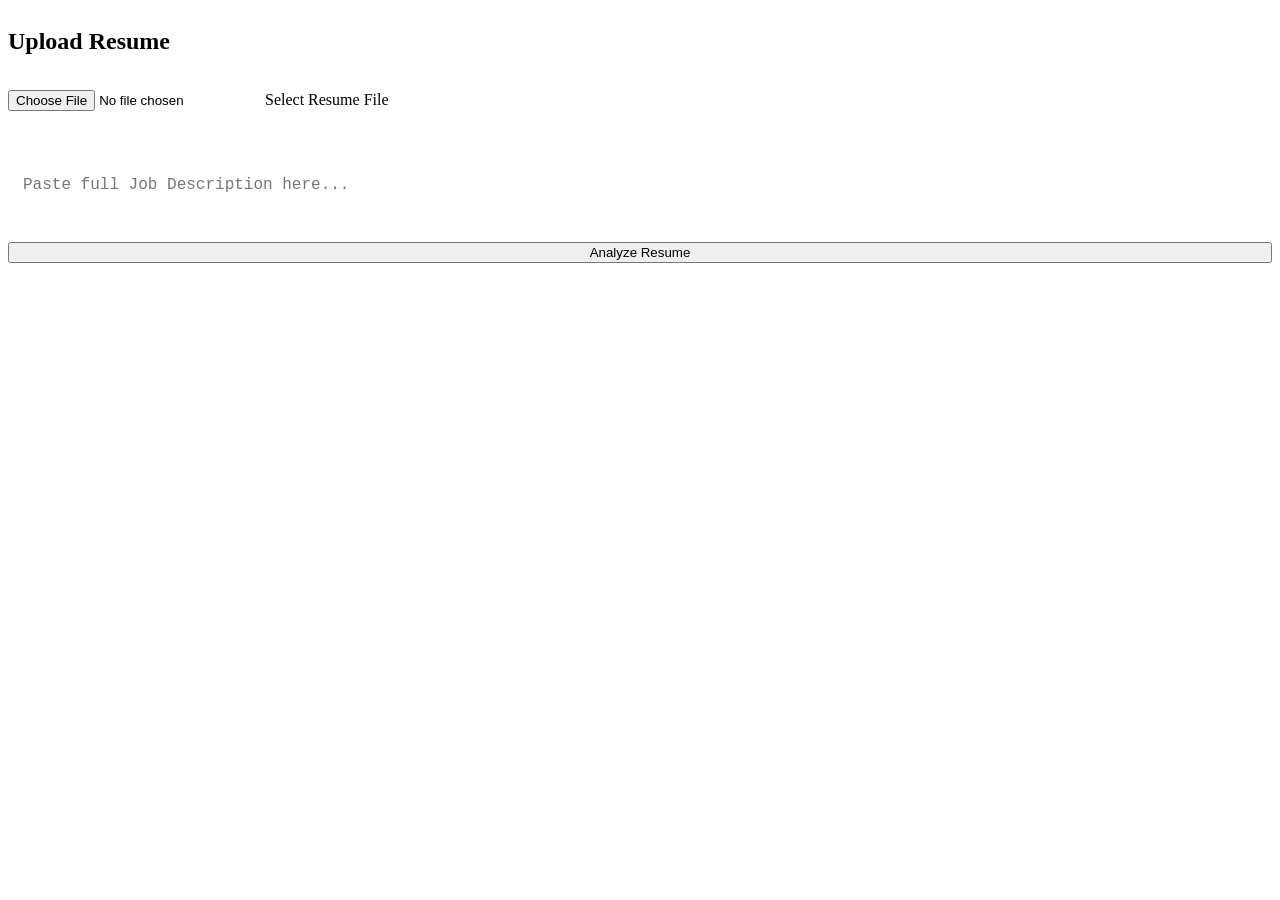
==== templates/index.html @ f4341f7f "new features added" ====
<!DOCTYPE html>
<html>
<head>
<title>Analyze</title>
<link rel="stylesheet" href="{{ url_for('static', filename='style.css') }}">

<style>
/* 🔥 Improve textarea UI */
textarea {
    width: 100%;
    padding: 15px;
    margin-top: 15px;
    border-radius: 12px;
    border: none;
    font-size: 16px;
    resize: none;
    outline: none;
}

/* Add spacing */
.form-card {
    display: flex;
    flex-direction: column;
    gap: 15px;
}

/* File text style */
.file-name {
    font-size: 14px;
    margin-top: 5px;
    color: #ccc;
}
</style>

</head>
<body>

<div class="fullscreen">

<form method="POST" enctype="multipart/form-data" class="form-card">

<h2>Upload Resume</h2>

<!-- FILE INPUT -->
<label class="custom-file">
    <input type="file" name="resume" id="resumeInput" required>
    <span id="fileLabel">Select Resume File</span>
</label>

<div id="fileName" class="file-name"></div>

<!-- JOB DESCRIPTION -->
<textarea name="job_description"
          placeholder="Paste full Job Description here..."
          required></textarea>

<button class="primary-btn">Analyze Resume</button>

</form>

</div>

<script>
// 🔥 Show selected file name
const input = document.getElementById("resumeInput");
const fileNameDiv = document.getElementById("fileName");
const label = document.getElementById("fileLabel");

input.addEventListener("change", function() {
    if (this.files.length > 0) {
        const fileName = this.files[0].name;

        fileNameDiv.innerText = "Selected: " + fileName;
        label.innerText = "Change File";
    }
});
</script>

</body>
</html>
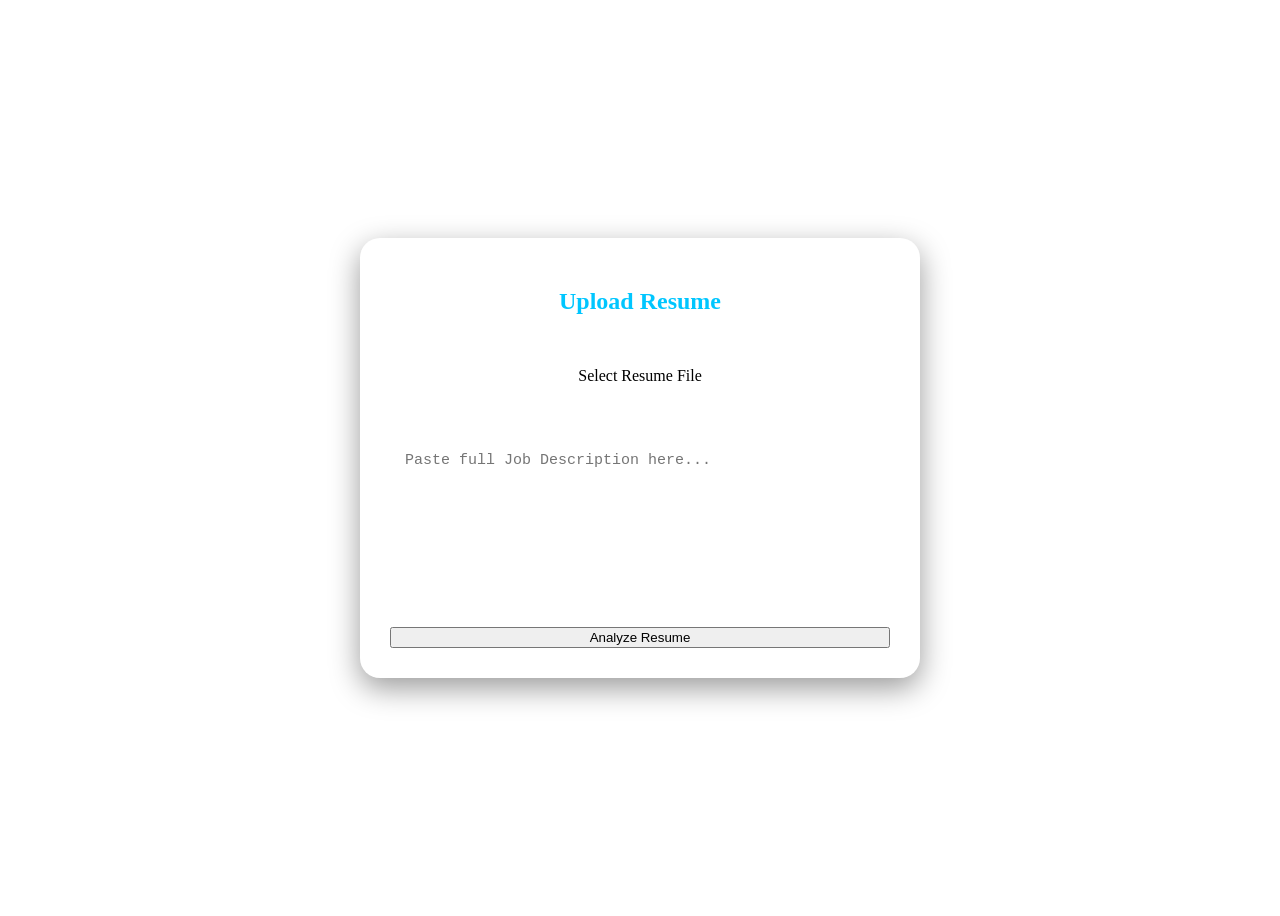
==== commit 17fac28e: "new changes can be upadated" ====
--- a/templates/index.html
+++ b/templates/index.html
@@ -5,63 +5,109 @@
 <link rel="stylesheet" href="{{ url_for('static', filename='style.css') }}">
 
 <style>
-/* 🔥 Improve textarea UI */
+/* CENTER FULL PAGE */
+.page-center {
+    height: 100vh;
+    display: flex;
+    justify-content: center;
+    align-items: center;
+}
+
+/* FORM CARD (glass style like dashboard cards) */
+.form-card {
+    width: 500px;
+    padding: 30px;
+    border-radius: 20px;
+    background: rgba(255,255,255,0.08);
+    backdrop-filter: blur(12px);
+    box-shadow: 0 10px 30px rgba(0,0,0,0.4);
+
+    display: flex;
+    flex-direction: column;
+    gap: 20px;
+}
+
+/* TITLE */
+.form-card h2 {
+    text-align: center;
+    color: #00c6ff;
+}
+
+/* FILE INPUT */
+.custom-file {
+    background: rgba(255,255,255,0.1);
+    padding: 12px;
+    border-radius: 12px;
+    cursor: pointer;
+    text-align: center;
+    transition: 0.3s;
+}
+
+.custom-file:hover {
+    background: rgba(255,255,255,0.2);
+}
+
+.custom-file input {
+    display: none;
+}
+
+/* TEXTAREA */
 textarea {
     width: 100%;
     padding: 15px;
-    margin-top: 15px;
     border-radius: 12px;
     border: none;
-    font-size: 16px;
+    font-size: 15px;
     resize: none;
     outline: none;
+    min-height: 140px;
 }
 
-/* Add spacing */
-.form-card {
-    display: flex;
-    flex-direction: column;
-    gap: 15px;
+/* FILE NAME TEXT */
+.file-name {
+    font-size: 13px;
+    color: #ccc;
+    text-align: center;
 }
 
-/* File text style */
-.file-name {
-    font-size: 14px;
-    margin-top: 5px;
-    color: #ccc;
+/* BUTTON ALIGN */
+.primary-btn {
+    width: 100%;
+    text-align: center;
 }
 </style>
 
 </head>
+
 <body>
 
-<div class="fullscreen">
+<div class="container page-center">
 
-<form method="POST" enctype="multipart/form-data" class="form-card">
+    <form method="POST" enctype="multipart/form-data" class="form-card">
 
-<h2>Upload Resume</h2>
+        <h2>Upload Resume</h2>
 
-<!-- FILE INPUT -->
-<label class="custom-file">
-    <input type="file" name="resume" id="resumeInput" required>
-    <span id="fileLabel">Select Resume File</span>
-</label>
+        <!-- FILE INPUT -->
+        <label class="custom-file">
+            <input type="file" name="resume" id="resumeInput" required>
+            <span id="fileLabel">Select Resume File</span>
+        </label>
 
-<div id="fileName" class="file-name"></div>
+        <div id="fileName" class="file-name"></div>
 
-<!-- JOB DESCRIPTION -->
-<textarea name="job_description"
-          placeholder="Paste full Job Description here..."
-          required></textarea>
+        <!-- JOB DESCRIPTION -->
+        <textarea name="job_description"
+                  placeholder="Paste full Job Description here..."
+                  required></textarea>
 
-<button class="primary-btn">Analyze Resume</button>
+        <button class="primary-btn">Analyze Resume</button>
 
-</form>
+    </form>
 
 </div>
 
 <script>
-// 🔥 Show selected file name
+// Show selected file name
 const input = document.getElementById("resumeInput");
 const fileNameDiv = document.getElementById("fileName");
 const label = document.getElementById("fileLabel");
@@ -69,7 +115,6 @@
 input.addEventListener("change", function() {
     if (this.files.length > 0) {
         const fileName = this.files[0].name;
-
         fileNameDiv.innerText = "Selected: " + fileName;
         label.innerText = "Change File";
     }
